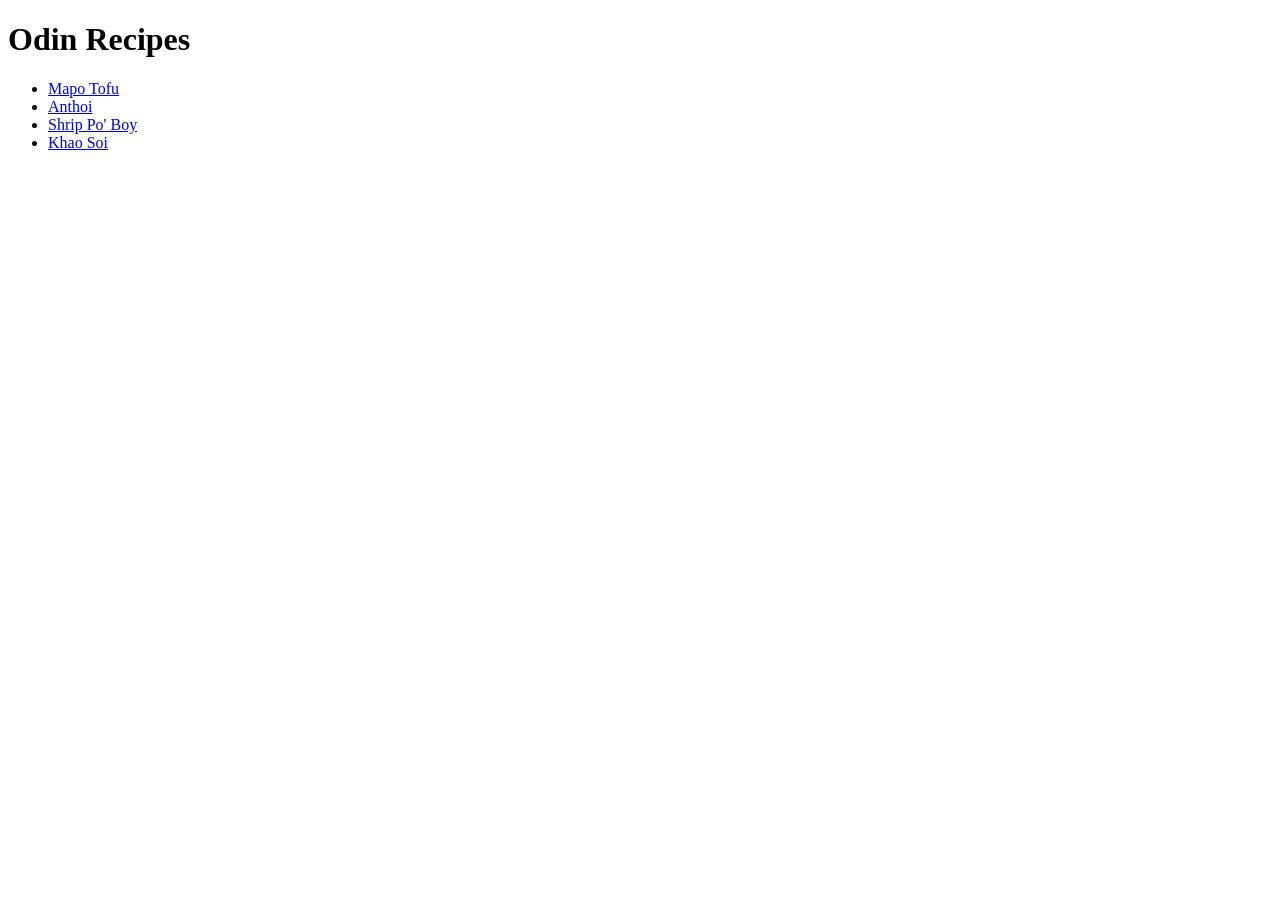
==== index.html @ fb30d5f2 "add inital recipe htmls and images for project Created the landing page and 4 recipe pages with an i" ====
<!DOCTYPE html>
<html lang="en">
<head>
    <meta charset="UTF-8">
    <meta name="viewport" content="width=device-width, initial-scale=1.0">
    <title>Document</title>
</head>
<body>
    <h1>Odin Recipes</h1>

    <ul>
    <li><a href="recipes/mapo-tofu.html">Mapo Tofu</a></li>
    <li><a href="recipes/anthoi.html">Anthoi</a></li>
    <li><a href="recipes/shrimp-po-boy.html">Shrip Po' Boy</a></li>
    <li><a href="recipes/khao-soi.html">Khao Soi</a></li>
    </ul>
</body>
</html>
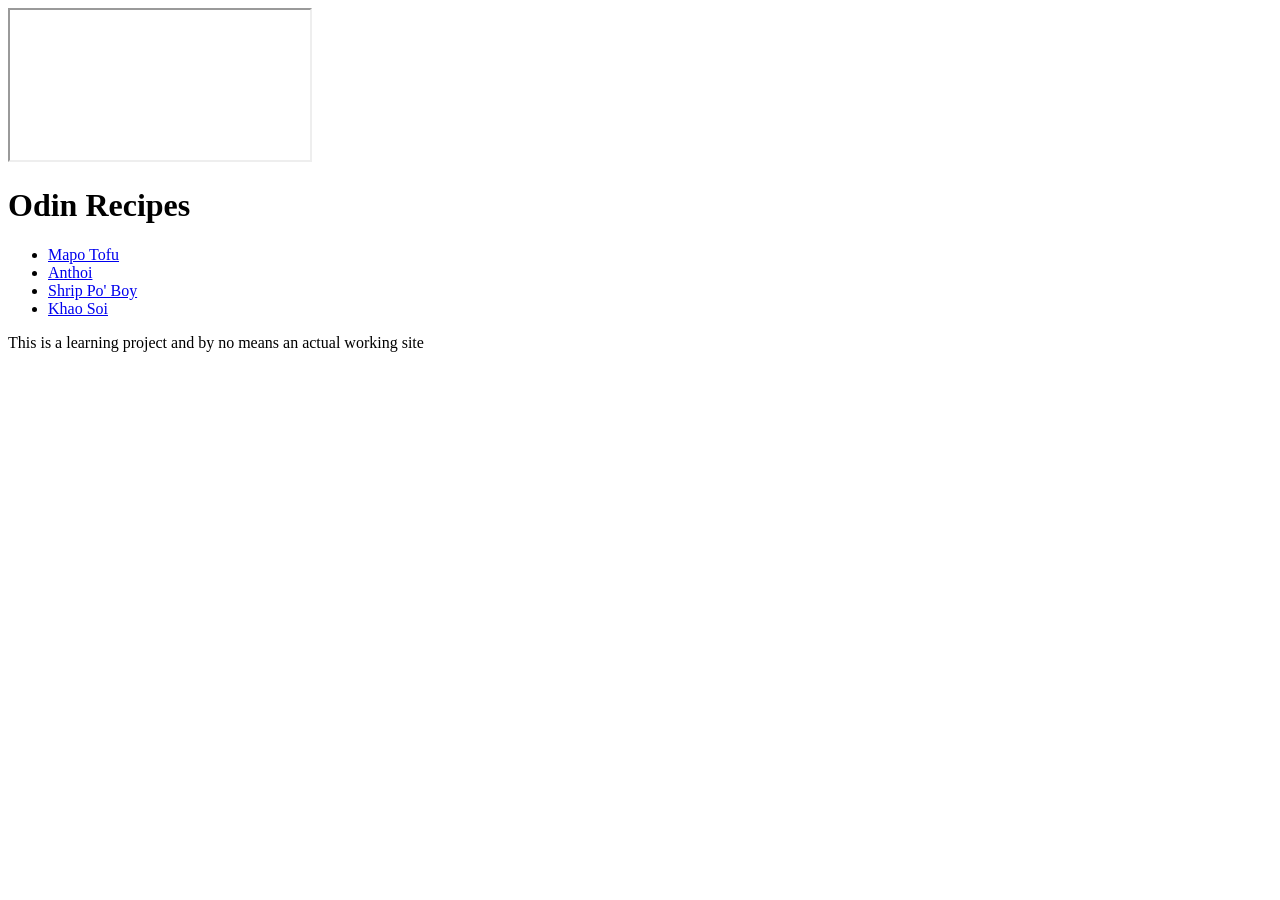
==== commit 9329914a: "populate pages with recipe info, links Added a info about the recipes, ingredients and steps, as wel" ====
--- a/index.html
+++ b/index.html
@@ -6,6 +6,8 @@
     <title>Document</title>
 </head>
 <body>
+    <iframe src="https://store.steampowered.com/widget/3504570/Fear_Effect/"></iframe>
+    <a href="https://store.steampowered.com/app/3504570/Fear_Effect/"></a>
     <h1>Odin Recipes</h1>
 
     <ul>
@@ -15,4 +17,6 @@
     <li><a href="recipes/khao-soi.html">Khao Soi</a></li>
     </ul>
 </body>
+<p>This is a learning project and by no means an actual working site
+</p>
 </html>
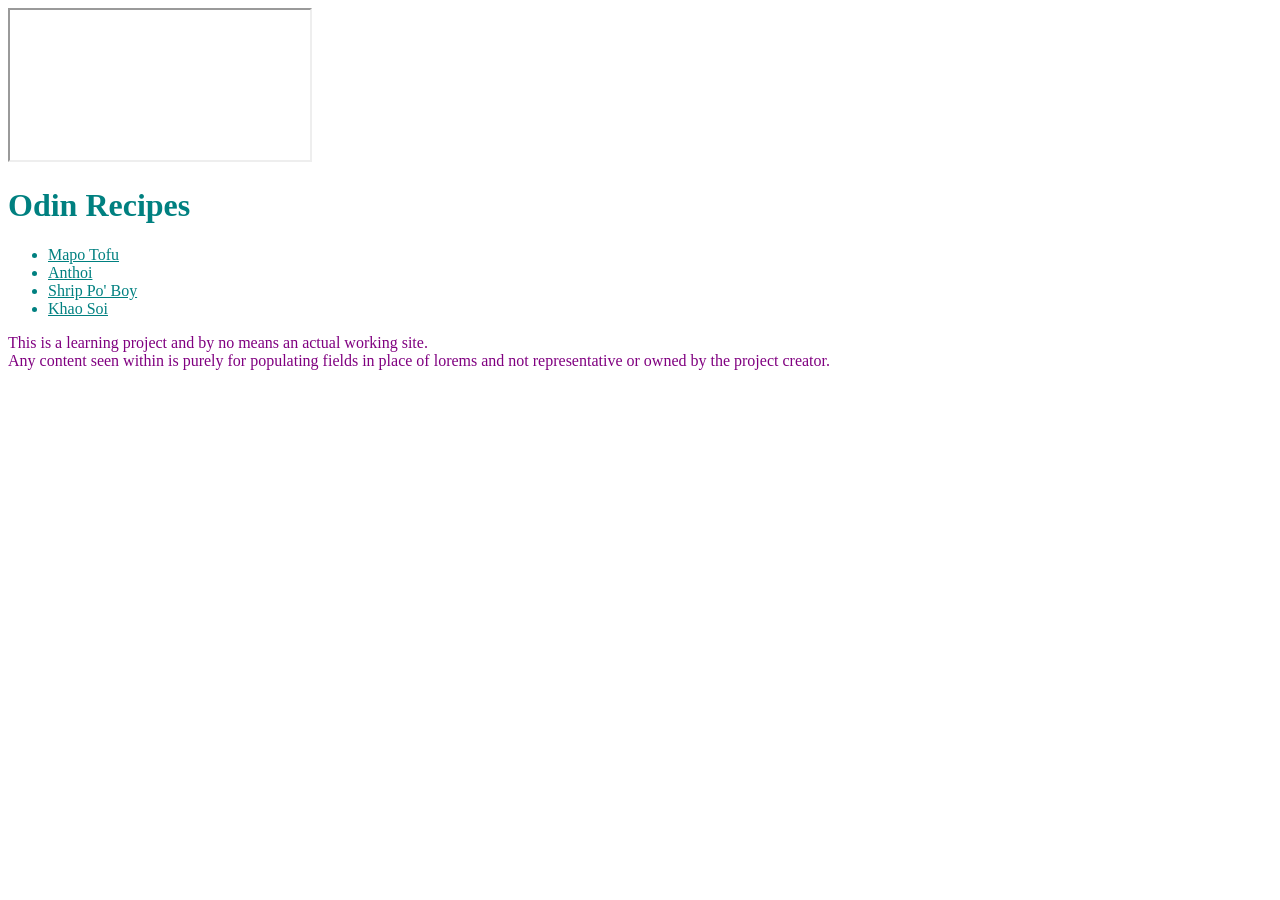
==== commit 602abc89: "clean up change some structure add some css Fixed the page structure and code layout a bit Cleaned u" ====
--- a/index.html
+++ b/index.html
@@ -1,22 +1,30 @@
 <!DOCTYPE html>
 <html lang="en">
 <head>
+    <link rel="stylesheet"  href="styles.css">
     <meta charset="UTF-8">
     <meta name="viewport" content="width=device-width, initial-scale=1.0">
     <title>Document</title>
 </head>
 <body>
+
     <iframe src="https://store.steampowered.com/widget/3504570/Fear_Effect/"></iframe>
     <a href="https://store.steampowered.com/app/3504570/Fear_Effect/"></a>
+
     <h1>Odin Recipes</h1>
 
     <ul>
-    <li><a href="recipes/mapo-tofu.html">Mapo Tofu</a></li>
-    <li><a href="recipes/anthoi.html">Anthoi</a></li>
-    <li><a href="recipes/shrimp-po-boy.html">Shrip Po' Boy</a></li>
-    <li><a href="recipes/khao-soi.html">Khao Soi</a></li>
+        <li><a href="recipes/mapo-tofu.html">Mapo Tofu</a></li>
+        <li><a href="recipes/anthoi.html">Anthoi</a></li>
+        <li><a href="recipes/shrimp-po-boy.html">Shrip Po' Boy</a></li>
+        <li><a href="recipes/khao-soi.html">Khao Soi</a></li>
     </ul>
+
 </body>
-<p>This is a learning project and by no means an actual working site
-</p>
+<footer>
+
+<p>This is a learning project and by no means an actual working site.<br>Any content seen within is purely for populating fields in place of lorems and not representative or owned by the project creator.</p>
+
+</footer>
+
 </html>
--- a/styles.css
+++ b/styles.css
@@ -0,0 +1,64 @@
+* {
+    color:teal;
+}
+
+p {
+    color:purple;
+}
+
+ul{
+    color: yellow;
+}
+
+ol{
+    color: cyan;
+}
+
+.curry-paste{
+    color:hotpink;
+}
+
+#paste{
+    color: blanchedalmond;
+}
+
+.ingredients,
+.steps{
+    color: papayawhip;
+}
+
+.list.curry-paste{
+    color: coral;
+}
+
+.list{
+    color: khaki;
+}
+
+.list.broth{
+    color: aliceblue;
+}
+.list#soi-broth{
+    color: mediumspringgreen;
+}
+
+.glinks{
+    color: bisque;
+}
+
+.desc{
+    color: chartreuse;
+}
+
+.desc.po{
+    color: palevioletred;
+}
+
+footer{
+    color: red;
+}
+
+img{
+    height: 250px;
+    width: 300px;
+}
